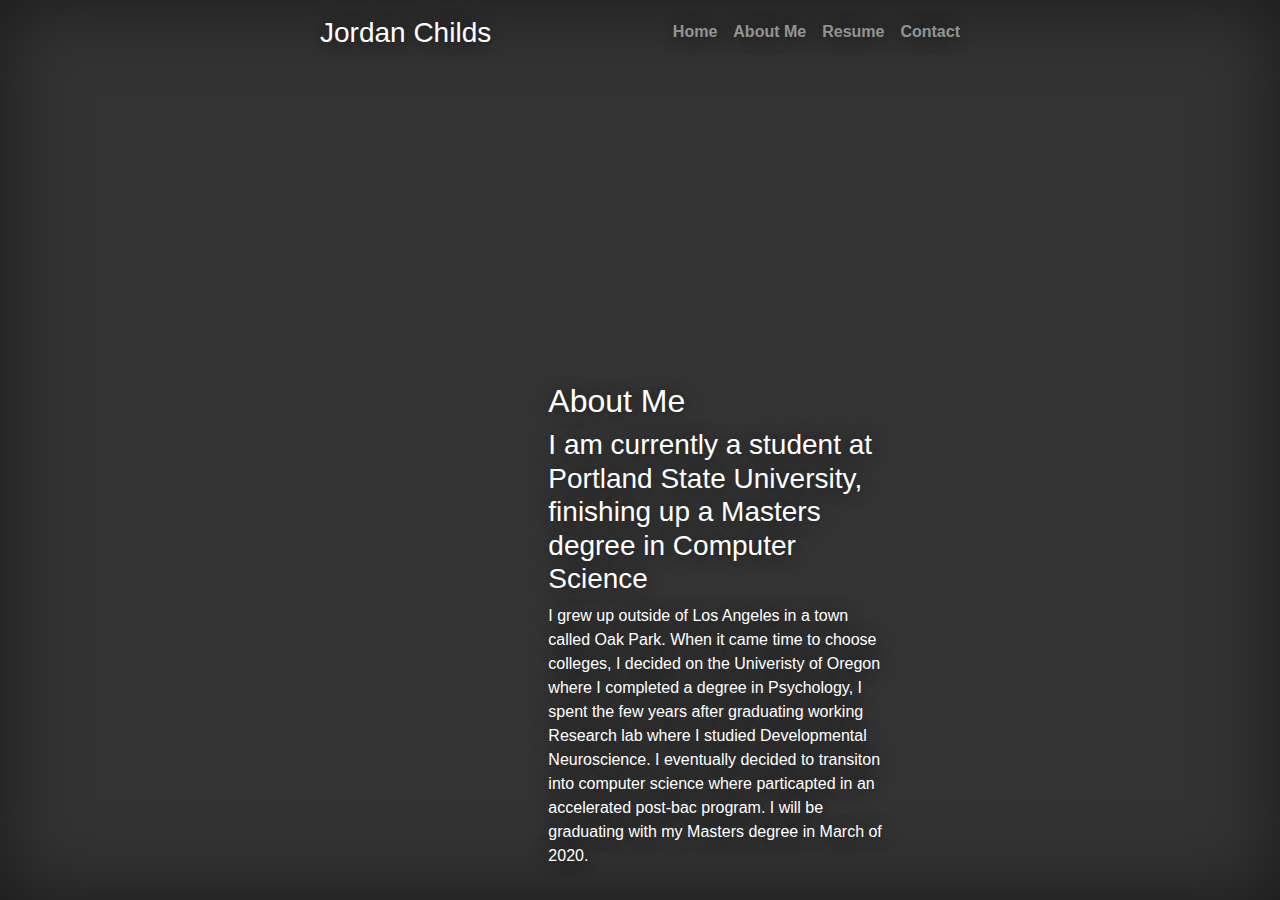
==== about_me.html @ 476a2fe4 "switched from section to multiple pages" ====
<!DOCTYPE html>
<html lang="en">
<head>
  <title>Jordan Childs</title>
  <meta http-equiv= "Content-Type" content="text/html; charset=UTF-8"/>
  <meta name= "viewport" content= "width=device-width, initial-scale=1, user-scalable=0"/>
  <script type= "text/javascript" src= "https://cdnjs.cloudflare.com/ajax/libs/jquery/3.2.1/jquery.min.js"></script>
  <link rel="stylesheet" type= "text/css" href="https://cdnjs.cloudflare.com/ajax/libs/twitter-bootstrap/4.0.0/css/bootstrap.min.css"/>
  <link rel="stylesheet" type="text/css" href="css/local.css"/>
  <script type="text/javascript" src="https://cdnjs.cloudflare.com/ajax/libs/twitter-bootstrap/4.0.0/js/bootstrap.min.js"></script>
</head>

<body>

  <div class="cover-container d-flex h-100 p-3 mx-auto flex-column">
        <header class="masthead mb-auto">
          <div class="inner">
            <h3 class="masthead-brand">Jordan Childs</h3>
            <nav class="nav top-bar-fixed nav-masthead justify-content-center">
                <a class="nav-link" href="#">Home</a>
                <a class="nav-link" href="about_me.html">About Me</a>
                <a class="nav-link" href="#resume">Resume</a>
                <a class="nav-link" href="#contact">Contact</a>
            </nav>
          </div>
        </header>

        <main role="main" class="inner-cover">
            <div class="container">
                <div class="row">
                    <div class="col-md-4 col-md-4">
                        <div class="about-img">
                        <img class="img-fluid rounded-circle" src="images/jordie-profesh_01.jpg" alt="">
                        </div>
                    </div>
                    <div class="col-md-7 col-md-6">
                        <div class="about-content">
                            <h2>About Me</h2>
                            <h3> I am currently a student at Portland State University, finishing up a Masters degree in Computer Science</h3>
                            <p> I grew up outside of Los Angeles in a town called Oak Park. When it came time to choose colleges, I decided on
                                the Univeristy of Oregon where I completed a degree in Psychology, I spent the few years after graduating working 
                                Research lab where I studied Developmental Neuroscience. I eventually decided to transiton into computer science where 
                                particapted in an accelerated post-bac program. I will be graduating with my Masters degree in March of 2020.</p> 
                            </p>
                        </div>
                    </div>
                </div>
            </div>
        </main>
    </div>
</body>
---- css/local.css ----
.section {
    height: 100vh;
}

a:focus,
a:hover {
    color: #fff;
}

.cover { 
    padding: 0 1.5rem;
}


html,
body {
    height: 100%;
    background-color: #333;
}

body {
    display: -ms-flexbox;
    display: -webkit-box;
    display: flex;
    -ms-flex-pack: center;
    -webkit-box-pack: center;
    justify-content: center;
    color: #fff;
    text-shadow: 0 .05rem 1rem rgba(0,0,0,.5);
    box-shadow: inset 0 0  5rem rgba(0,0,0,.5);
}

.cover-container {
    max-width: 42rem;
}

.masthead {
    margin-bottom: 2rem;
}

.nav-masthead .nav-link:hover
.nav-masthead .nav-link:focus {
    border-bottom-color: rgba(255, 255, 255, .25);
}


.nav-masthead .nav-link + .nav-link {
    margin-left: 1rem;
}

@media (min-width: 48rem){
    .masthead-brand {
        float: left;
    }
    .nav-masthead {
        float: right;
    }
}






.home-section {
    background: url("images/jordie-profesh_01.jpg");
    background-color: #cccccc;
    height: 100vh;
    background-position: center;
    background-repeat: no-repeat;
    background-size: cover;
}





.about-section {
    margin-top: 100pt;
    height: 100vh;
}


.nav-masthead .nav-link {
    padding: .25rem 0;
    font-weight: 700;
    color: rgba(255, 255, 255, .5);
    background-color: transparent;
    border-bottom: .25rem solid transparent;
}

.nav-masthead .active {
    color: #fff;
    border-bottom-color: #fff;
}

.parentParent {
    display: table;
    position: absolute;
    top: 0;
    left: 0;
    height: 100%;
    width: 100%;
  }
  
  .parentForm {
    display: table-cell;
    vertical-align: middle;
  }
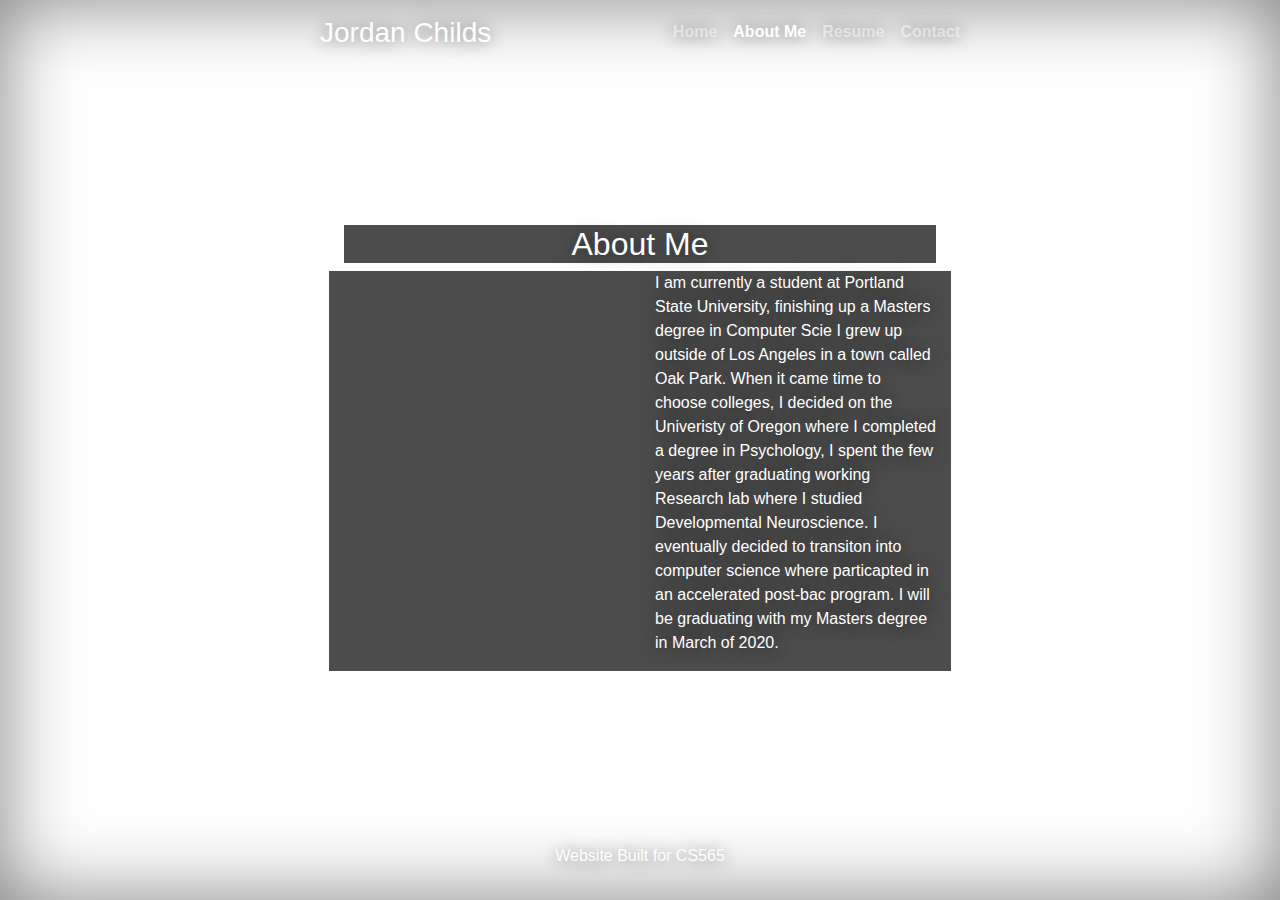
==== commit 16fe6c75: "working home page and about me page" ====
--- a/about_me.html
+++ b/about_me.html
@@ -2,50 +2,58 @@
 <html lang="en">
 <head>
   <title>Jordan Childs</title>
-  <meta http-equiv= "Content-Type" content="text/html; charset=UTF-8"/>
-  <meta name= "viewport" content= "width=device-width, initial-scale=1, user-scalable=0"/>
-  <script type= "text/javascript" src= "https://cdnjs.cloudflare.com/ajax/libs/jquery/3.2.1/jquery.min.js"></script>
+  <meta charset="utf8">
+  <meta name= "viewport" content= "width=device-width, initial-scale=1, shrink-to-fit=no"/>
+
+
+
   <link rel="stylesheet" type= "text/css" href="https://cdnjs.cloudflare.com/ajax/libs/twitter-bootstrap/4.0.0/css/bootstrap.min.css"/>
   <link rel="stylesheet" type="text/css" href="css/local.css"/>
   <script type="text/javascript" src="https://cdnjs.cloudflare.com/ajax/libs/twitter-bootstrap/4.0.0/js/bootstrap.min.js"></script>
 </head>
 
-<body>
-
+<body class="text-center" data-gr-c-s-loaded="true">
   <div class="cover-container d-flex h-100 p-3 mx-auto flex-column">
         <header class="masthead mb-auto">
           <div class="inner">
             <h3 class="masthead-brand">Jordan Childs</h3>
-            <nav class="nav top-bar-fixed nav-masthead justify-content-center">
-                <a class="nav-link" href="#">Home</a>
-                <a class="nav-link" href="about_me.html">About Me</a>
+            <nav class="nav nav-masthead justify-content-center">
+                <a class="nav-link" href="index.html">Home</a>
+                <a class="nav-link active" href="about_me.html">About Me</a>
                 <a class="nav-link" href="#resume">Resume</a>
                 <a class="nav-link" href="#contact">Contact</a>
             </nav>
           </div>
         </header>
 
-        <main role="main" class="inner-cover">
-            <div class="container">
-                <div class="row">
-                    <div class="col-md-4 col-md-4">
-                        <div class="about-img">
+        <main  role="main" class="inner cover">
+            <div style="background-color: rgb(0,0,0,.7);" class="row-mb-10">
+                <div class="col">
+                    <h2>About Me</h2>
+                </div>
+            </div>
+            <div style="background-color: rgb(0,0,0,.7);" class="row">
+                <div class="col-lg-6 d-flex align-items-center justify-content-center">
+                    <div class="about-img">
                         <img class="img-fluid rounded-circle" src="images/jordie-profesh_01.jpg" alt="">
-                        </div>
                     </div>
-                    <div class="col-md-7 col-md-6">
-                        <div class="about-content">
-                            <h2>About Me</h2>
-                            <h3> I am currently a student at Portland State University, finishing up a Masters degree in Computer Science</h3>
-                            <p> I grew up outside of Los Angeles in a town called Oak Park. When it came time to choose colleges, I decided on
-                                the Univeristy of Oregon where I completed a degree in Psychology, I spent the few years after graduating working 
-                                Research lab where I studied Developmental Neuroscience. I eventually decided to transiton into computer science where 
-                                particapted in an accelerated post-bac program. I will be graduating with my Masters degree in March of 2020.</p> 
-                            </p>
-                        </div>
+                </div>
+                <div class="col-lg-6">
+                    <div class="about-content">
+                        <p> I am currently a student at Portland State University, finishing up a Masters degree in Computer Scie
+                            I grew up outside of Los Angeles in a town called Oak Park. When it came time to choose colleges, I decided on
+                            the Univeristy of Oregon where I completed a degree in Psychology, I spent the few years after graduating working 
+                            Research lab where I studied Developmental Neuroscience. I eventually decided to transiton into computer science where 
+                            particapted in an accelerated post-bac program. I will be graduating with my Masters degree in March of 2020.
+                        </p>
                     </div>
                 </div>
             </div>
         </main>
+        <footer class="mastfoot mt-auto">
+            <div clas="inner">
+                <p> Website Built for CS565</p>
+            </div>
+        </footer>
     </div>
 </body>--- a/css/local.css
+++ b/css/local.css
@@ -1,21 +1,15 @@
-.section {
-    height: 100vh;
-}
-
+a,
 a:focus,
 a:hover {
     color: #fff;
 }
 
-.cover { 
-    padding: 0 1.5rem;
-}
-
-
 html,
 body {
     height: 100%;
-    background-color: #333;
+    background-image: url("../nature.jpg") !important;
+    background-repeat: no-repeat;
+    background-size: 100%;
 }
 
 body {
@@ -30,12 +24,36 @@
     box-shadow: inset 0 0  5rem rgba(0,0,0,.5);
 }
 
+
+.about-content {
+    text-align: left !important;
+}
+
+.about-img {
+    display: flex;
+    align-items: center;
+}
+
+
 .cover-container {
     max-width: 42rem;
 }
 
+
 .masthead {
-    margin-bottom: 2rem;
+    margin-bottom: 0rem;
+}
+
+.masthead-brand {
+    margin-bottom: 0;
+}
+
+.nav-masthead .nav-link {
+    padding: .25rem 0;
+    font-weight: 700;
+    color: rgba(255, 255, 255, .5);
+    background-color: transparent;
+    border-bottom: .25rem solid transparent;
 }
 
 .nav-masthead .nav-link:hover
@@ -48,6 +66,11 @@
     margin-left: 1rem;
 }
 
+.nav-masthead .active {
+    color: #fff;
+    border-bottom-color:
+}
+
 @media (min-width: 48rem){
     .masthead-brand {
         float: left;
@@ -58,52 +81,18 @@
 }
 
 
+/*
+ * Cover
+ */
+ .cover {
+    padding: 0 1.5rem;
+  }
+  .cover .btn-lg {
+    padding: .75rem 1.25rem;
+    font-weight: 700;
+  }
+  
 
 
 
 
-.home-section {
-    background: url("images/jordie-profesh_01.jpg");
-    background-color: #cccccc;
-    height: 100vh;
-    background-position: center;
-    background-repeat: no-repeat;
-    background-size: cover;
-}
-
-
-
-
-
-.about-section {
-    margin-top: 100pt;
-    height: 100vh;
-}
-
-
-.nav-masthead .nav-link {
-    padding: .25rem 0;
-    font-weight: 700;
-    color: rgba(255, 255, 255, .5);
-    background-color: transparent;
-    border-bottom: .25rem solid transparent;
-}
-
-.nav-masthead .active {
-    color: #fff;
-    border-bottom-color: #fff;
-}
-
-.parentParent {
-    display: table;
-    position: absolute;
-    top: 0;
-    left: 0;
-    height: 100%;
-    width: 100%;
-  }
-  
-  .parentForm {
-    display: table-cell;
-    vertical-align: middle;
-  }
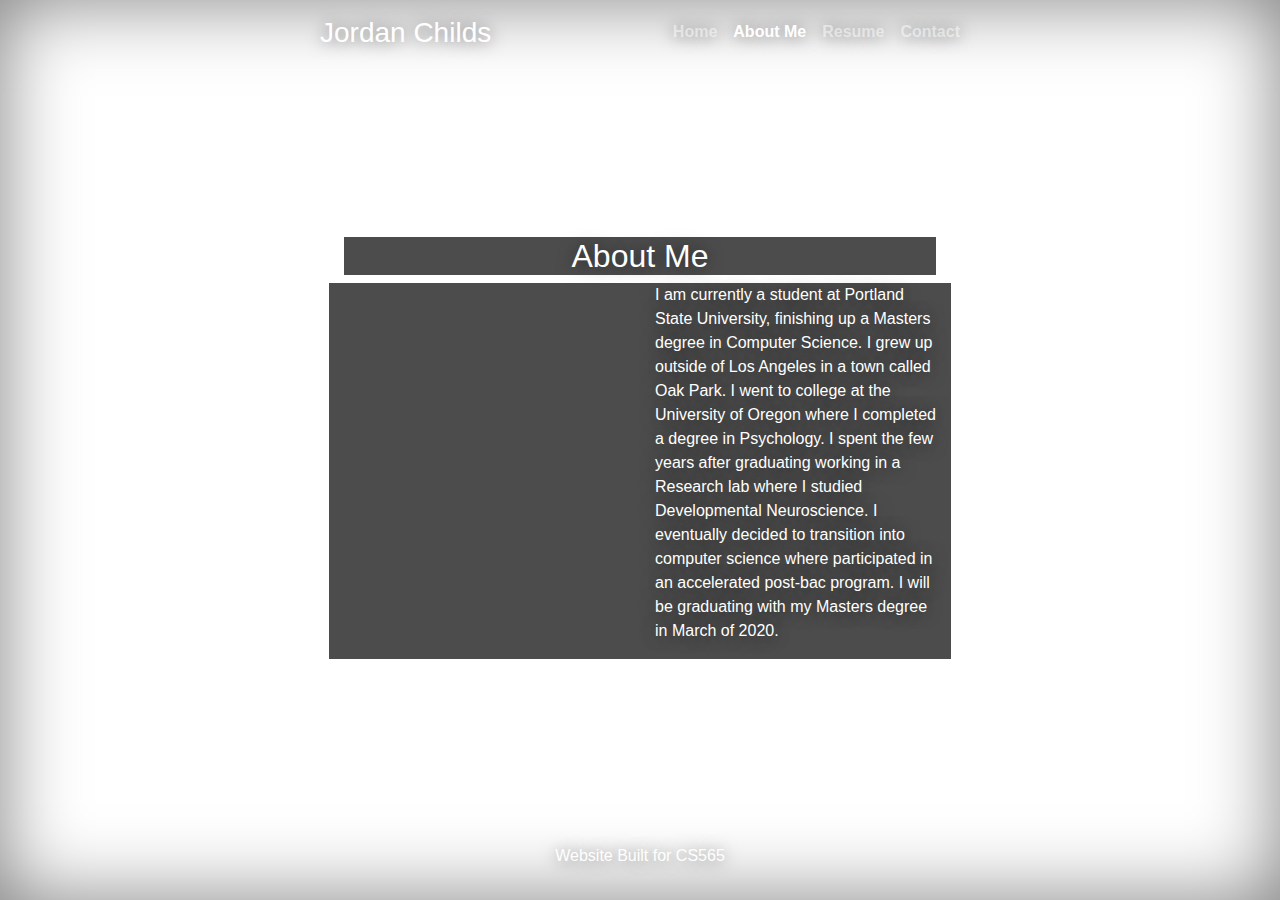
==== commit 1ad74b66: "fixed some typos" ====
--- a/about_me.html
+++ b/about_me.html
@@ -20,8 +20,8 @@
             <nav class="nav nav-masthead justify-content-center">
                 <a class="nav-link" href="index.html">Home</a>
                 <a class="nav-link active" href="about_me.html">About Me</a>
-                <a class="nav-link" href="#resume">Resume</a>
-                <a class="nav-link" href="#contact">Contact</a>
+                <a class="nav-link" href="resume.html">Resume</a>
+                <a class="nav-link" href="contact.html">Contact</a>
             </nav>
           </div>
         </header>
@@ -40,11 +40,11 @@
                 </div>
                 <div class="col-lg-6">
                     <div class="about-content">
-                        <p> I am currently a student at Portland State University, finishing up a Masters degree in Computer Scie
-                            I grew up outside of Los Angeles in a town called Oak Park. When it came time to choose colleges, I decided on
-                            the Univeristy of Oregon where I completed a degree in Psychology, I spent the few years after graduating working 
-                            Research lab where I studied Developmental Neuroscience. I eventually decided to transiton into computer science where 
-                            particapted in an accelerated post-bac program. I will be graduating with my Masters degree in March of 2020.
+                        <p> I am currently a student at Portland State University, finishing up a Masters degree in Computer Science.
+                            I grew up outside of Los Angeles in a town called Oak Park. I  went to college at
+                            the University of Oregon where I completed a degree in Psychology. I spent the few years after graduating working in a
+                            Research lab where I studied Developmental Neuroscience. I eventually decided to transition into computer science where 
+                            participated in an accelerated post-bac program. I will be graduating with my Masters degree in March of 2020.
                         </p>
                     </div>
                 </div>
--- a/css/local.css
+++ b/css/local.css
@@ -32,6 +32,17 @@
 .about-img {
     display: flex;
     align-items: center;
+    padding: 10px;
+}
+
+.resume-expereince,
+.resume-education,
+.resume-skills {
+    text-align: left !important;
+}
+
+div.resume-education h6 {
+    font-style: italic;
 }
 
 
